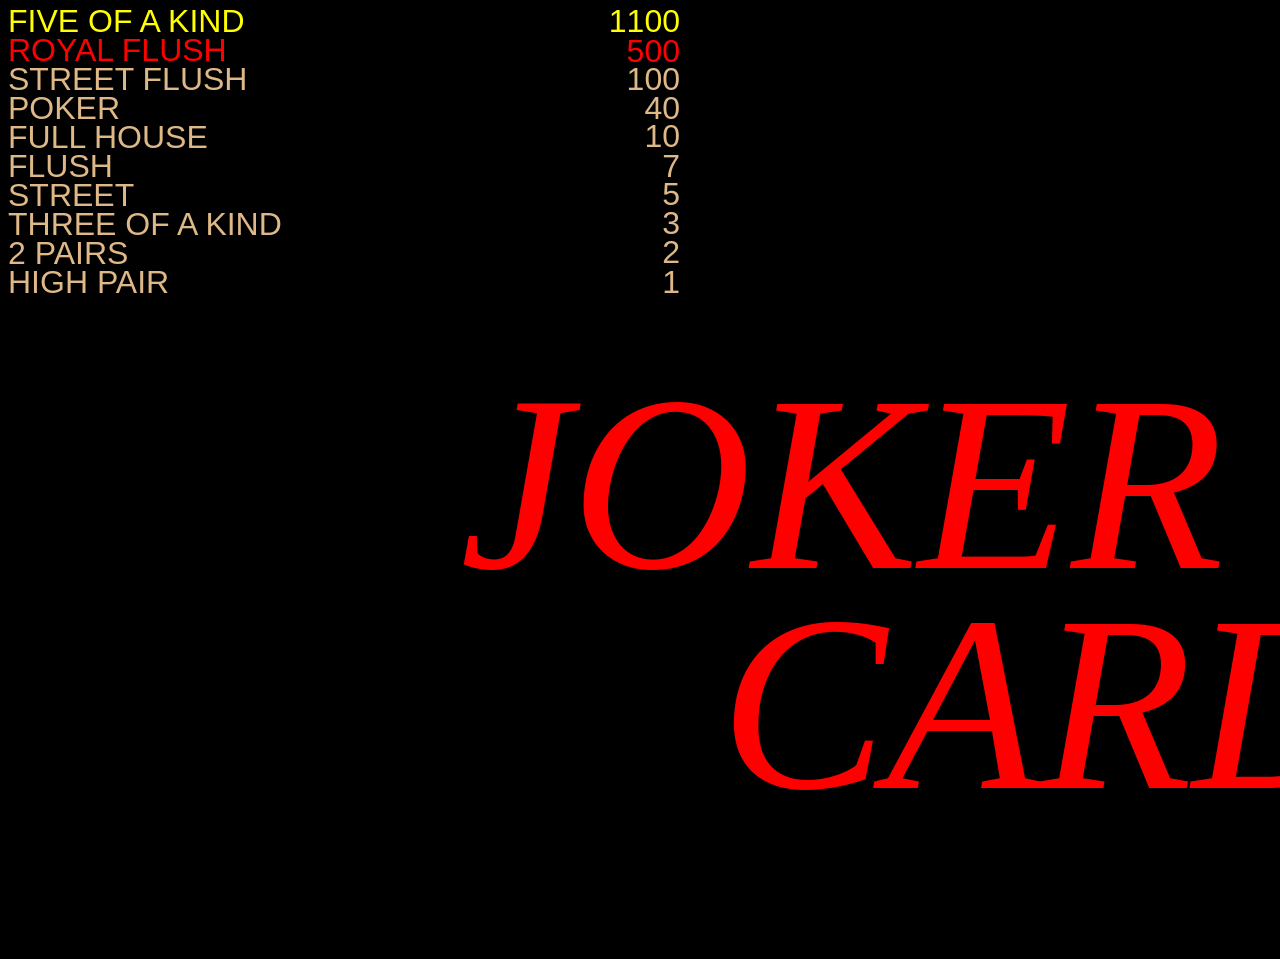
==== index.html @ f4aee1b8 "English" ====
<!DOCTYPE html>
<html lang="en">
<head>
    <meta charset="UTF-8">
    <meta http-equiv="X-UA-Compatible" content="IE=edge">
    <meta name="viewport" content="width=device-width, initial-scale=1.0">
    <title>Poker</title>
    <link rel="shortcut icon" href="#">
    <link rel="stylesheet" href="style.css">
</head>
<style>
    body {
        background-color: black;
    }
</style>
    
<body scroll="no" style="overflow: hidden">
 
    <img id="screenshoot" src="./Ostalo/Screenshoot.png" hidden alt="">
    <img id="$hand" src="./Ostalo/Rucno.png" alt="">

    <div id="table">
        <div id="win_name"></div>
        <div id="dobitak">DOBITAK</div>
        <div id="win_value"></div>
    </div>

    <label id="win_1">FIVE OF A KIND</label>
    <label id="value_1"></label><br>
    <label id="win_2">ROYAL FLUSH</label>
    <label id="value_2"></label><br>
    <label id="win_3">STREET FLUSH</label>
    <label id="value_3"></label><br>
    <label id="win_4">POKER</label>
    <label id="value_4"></label><br>
    <label id="win_5">FULL HOUSE</label>
    <label id="value_5"></label><br>
    <label id="win_6">FLUSH</label>
    <label id="value_6"></label><br>
    <label id="win_7">STREET</label>
    <label id="value_7"></label><br>
    <label id="win_8">THREE OF A KIND</label>
    <label id="value_8"></label><br>
    <label id="win_9">2 PAIRS</label>
    <label id="value_9"></label><br>
    <label id="win_10">HIGH PAIR</label>
    <label id="value_10"></label><br>

    <label id="kredit">CREDIT</label>
    <label id="credit"></label>
    <label id="ulog">BET</label>
    <label id="bet"></label>
    <label id="autohold">AUTOHOLD</label>
    <label id="cheat"></label>

    <img id="$field_1" src="./Cards/53.png" alt="">
    <img id="$field_2" src="./Cards/53.png" alt="">
    <img id="$field_3" src="./Cards/53.png" alt="">
    <img id="$field_4" src="./Cards/53.png" alt="">
    <img id="$field_5" src="./Cards/53.png" alt="">

    <img id="$field_00" src="./Cards/53.png" alt="">
    <img id="$field_01" src="./Cards/53.png" alt="">
    <img id="$field_02" src="./Cards/53.png" alt="">
    <img id="$field_03" src="./Cards/53.png" alt="">
    <img id="$field_04" src="./Cards/53.png" alt="">
    <img id="$field_05" src="./Cards/53.png" alt="">
    <img id="$field_06" src="./Cards/53.png" alt="">
    <img id="$field_07" src="./Cards/53.png" alt="">
    <img id="$field_08" src="./Cards/53.png" alt="">
    <img id="$field_09" src="./Cards/53.png" alt="">
    <img id="$field_10" src="./Cards/53.png" alt="">
    <img id="$field_11" src="./Cards/53.png" alt="">
    <img id="$field_12" src="./Cards/53.png" alt="">
    

    <img id="karta01" src="./Cards/01.png" hidden="true" alt="">
    <img id="karta02" src="./Cards/02.png" hidden="true" alt="">
    <img id="karta03" src="./Cards/03.png" hidden="true" alt="">
    <img id="karta04" src="./Cards/04.png" hidden="true" alt="">
    <img id="karta05" src="./Cards/05.png" hidden="true" alt="">
    <img id="karta06" src="./Cards/06.png" hidden="true" alt="">
    <img id="karta07" src="./Cards/07.png" hidden="true" alt="">
    <img id="karta08" src="./Cards/08.png" hidden="true" alt="">
    <img id="karta09" src="./Cards/09.png" hidden="true" alt="">
    <img id="karta10" src="./Cards/10.png" hidden="true" alt="">
    <img id="karta11" src="./Cards/11.png" hidden="true" alt="">
    <img id="karta12" src="./Cards/12.png" hidden="true" alt="">
    <img id="karta13" src="./Cards/13.png" hidden="true" alt="">
    <img id="karta14" src="./Cards/14.png" hidden="true" alt="">
    <img id="karta15" src="./Cards/15.png" hidden="true" alt="">
    <img id="karta16" src="./Cards/16.png" hidden="true" alt="">
    <img id="karta17" src="./Cards/17.png" hidden="true" alt="">
    <img id="karta18" src="./Cards/18.png" hidden="true" alt="">
    <img id="karta19" src="./Cards/19.png" hidden="true" alt="">
    <img id="karta20" src="./Cards/20.png" hidden="true" alt="">
    <img id="karta21" src="./Cards/21.png" hidden="true" alt="">
    <img id="karta22" src="./Cards/22.png" hidden="true" alt="">
    <img id="karta23" src="./Cards/23.png" hidden="true" alt="">
    <img id="karta24" src="./Cards/24.png" hidden="true" alt="">
    <img id="karta25" src="./Cards/25.png" hidden="true" alt="">
    <img id="karta26" src="./Cards/26.png" hidden="true" alt="">
    <img id="karta27" src="./Cards/27.png" hidden="true" alt="">
    <img id="karta28" src="./Cards/28.png" hidden="true" alt="">
    <img id="karta29" src="./Cards/29.png" hidden="true" alt="">
    <img id="karta30" src="./Cards/30.png" hidden="true" alt="">
    <img id="karta31" src="./Cards/31.png" hidden="true" alt="">
    <img id="karta32" src="./Cards/32.png" hidden="true" alt="">
    <img id="karta33" src="./Cards/33.png" hidden="true" alt="">
    <img id="karta34" src="./Cards/34.png" hidden="true" alt="">
    <img id="karta35" src="./Cards/35.png" hidden="true" alt="">
    <img id="karta36" src="./Cards/36.png" hidden="true" alt="">
    <img id="karta37" src="./Cards/37.png" hidden="true" alt="">
    <img id="karta38" src="./Cards/38.png" hidden="true" alt="">
    <img id="karta39" src="./Cards/39.png" hidden="true" alt="">
    <img id="karta40" src="./Cards/40.png" hidden="true" alt="">
    <img id="karta41" src="./Cards/41.png" hidden="true" alt="">
    <img id="karta42" src="./Cards/42.png" hidden="true" alt="">
    <img id="karta43" src="./Cards/43.png" hidden="true" alt="">
    <img id="karta44" src="./Cards/44.png" hidden="true" alt="">
    <img id="karta45" src="./Cards/45.png" hidden="true" alt="">
    <img id="karta46" src="./Cards/46.png" hidden="true" alt="">
    <img id="karta47" src="./Cards/47.png" hidden="true" alt="">
    <img id="karta48" src="./Cards/48.png" hidden="true" alt="">
    <img id="karta49" src="./Cards/49.png" hidden="true" alt="">
    <img id="karta50" src="./Cards/50.png" hidden="true" alt="">
    <img id="karta51" src="./Cards/51.png" hidden="true" alt="">
    <img id="karta52" src="./Cards/52.png" hidden="true" alt="">
 
    <label id="reklama1">JOKER</label><br>
    <label id="reklama2">CARD</label><br>

    <label id="levo">&nbsp;&nbsp;&nbsp;&nbsp;&nbsp;LACIKA BAČI&nbsp;&nbsp;&nbsp;&nbsp;&nbsp;</label>
    <label id="desno">SERBIA 2023</label>
    <label id="poruka1">PRESS DEAL CARDS</label>
    <label id="poruka2">CHOOSE BET</label>
    <label id="message_3">PRESS HOLD CARDS</label>
    <label id="message_4">PRESS DEAL CARDS</label>
    <label id="message_5">PRESS CLEAR CARDS</label>
    <label id="stop1">HOLD</label>
    <label id="stop2">HOLD</label>
    <label id="stop3">HOLD</label>
    <label id="stop4">HOLD</label>
    <label id="stop5">HOLD</label>

    <label id="high">8, 9, 10, J, Q, K = HOCH</label>
    <label id="low">A, 2, 3, 4, 5, 6 = TIEF</label>

    <div id="left_choice">
        <div id="dupliranje">DUPLIRANJE</div>
    </div>
    <div id="right_choice">
        <div id="kasiranje">KASIRANJE</div>
    </div>
    <div id="victory">
        <div id="pobedio">POBEDIO !</div>
    </div>

    <label id="high_choice">HOCH</label>
    <label id="low_choice">TIEF</label>
    
    <audio id="audioIntro" controls style="display:none">
        <source src="./Audio/Intro.wav" allow="autoplay"> </audio>
    <audio id="audioKredit" controls style="display:none">
        <source src="./Audio/Kredit.wav"></audio>
    <audio id="audioUlog" controls style="display:none">
        <source src="./Audio/Ulog.wav"></audio>
    <audio id="audioAutohold" controls style="display:none">
        <source src="./Audio/Autohold.wav"></audio>
    <audio id="audioDeljenje1" controls style="display:none">
        <source src="./Audio/Deljenje1.wav"></audio>
    <audio id="audioKarta-1-5" controls style="display:none">
        <source src="./Audio/Karta-1-5.wav"></audio>
     <audio id="audioStop" controls style="display:none">
        <source src="./Audio/Stop.wav"></audio>
    <audio id="audioPonistavanje" controls style="display:none">
        <source src="./Audio/Ponistavanje.wav"></audio>
    <audio id="audioDeljenje2" controls style="display:none">
        <source src="./Audio/Deljenje2.wav"></audio>
    <audio id="audioKarta1" controls style="display:none">
        <source src="./Audio/Karta1.wav"></audio>
    <audio id="audioKarta2" controls style="display:none">
        <source src="./Audio/Karta2.wav"></audio>
    <audio id="audioKarta3" controls style="display:none">
        <source src="./Audio/Karta3.wav"></audio>
    <audio id="audioKarta4" controls style="display:none">
        <source src="./Audio/Karta4.wav"></audio>
    <audio id="audioKarta5" controls style="display:none">
        <source src="./Audio/Karta5.wav"></audio>
    <audio id="audio_win" controls style="display:none">
        <source src="./Audio/Dobitak.wav"></audio>
    <audio id="audioCount1" controls style="display:none">
        <source src="./Audio/Count1.wav"></audio>
    <audio id="audioCount2" controls style="display:none">
        <source src="./Audio/Count2.wav"></audio>
    <audio id="audio_high" controls style="display:none">
        <source src="./Audio/Hoch.wav"></audio>
    <audio id="audio_low" controls style="display:none">
        <source src="./Audio/Tief.wav"></audio>
    <audio id="audio_hit" controls style="display:none">
        <source src="./Audio/Pogodak.wav"></audio>

        <script src="./Index.js"></script>
 <!-- 

//-->
 
</body>
</html>
---- style.css ----
#win_1 {
    position: relative;
    text-align:left;
    top: -5px;
    left: 0px;
    font-size: 32px;
    color:yellow;
    font-family: Helvetica, Arial, Verdana, Tahoma, sans-serif;
}
#win_2 {
    position: relative;
    text-align:left;
    top: -13px;
    font-size: 32px;
    color:red;
    font-family: Helvetica, Arial, Verdana, Tahoma, sans-serif;
}
#win_3 {
    position: relative;
    text-align:left;
    top: -21px;
    font-size: 32px;
    color:burlywood;
    font-family: Helvetica, Arial, Verdana, Tahoma, sans-serif;
}
#win_4 {
    position: relative;
    text-align:left;
    top: -29px;
    font-size: 32px;
    color:burlywood;
    font-family: Helvetica, Arial, Verdana, Tahoma, sans-serif;
}
#win_5 {
    position: relative;
    text-align:left;
    top: -37px;
    font-size: 32px;
    color:burlywood;
    font-family: Helvetica, Arial, Verdana, Tahoma, sans-serif;
}
#win_6 {
    position: relative;
    text-align:left;
    top: -45px;
    font-size: 32px;
    color:burlywood;
    font-family: Helvetica, Arial, Verdana, Tahoma, sans-serif;
}
#win_7 {
    position: relative;
    text-align:left;
    top: -53px;
    font-size: 32px;
    color:burlywood;
    font-family: Helvetica, Arial, Verdana, Tahoma, sans-serif;
}
#win_8 {
    position: relative;
    text-align:left;
    top: -61px;
    font-size: 32px;
    color:burlywood;
    font-family: Helvetica, Arial, Verdana, Tahoma, sans-serif;
}
#win_9 {
    position: relative;
    text-align:left;
    top: -69px;
    font-size: 32px;
    color:burlywood;
    font-family: Helvetica, Arial, Verdana, Tahoma, sans-serif;
}
#win_10 {
    position: relative;
    text-align:left;
    top: -77px;
    font-size: 32px;
    color:burlywood;
    font-family: Helvetica, Arial, Verdana, Tahoma, sans-serif;
}
#value_1 {
    position: absolute;
    text-align: right;
    top: 3px;
    right: 600px;
    font-size: 32px;
    color:yellow;
    font-family: Helvetica, Arial, Verdana, Tahoma, sans-serif;
}
#value_2 {
    position: absolute;
    text-align: right;
    top: 33px;
    right: 600px;
    font-size: 32px;
    color:red;
    font-family: Helvetica, Arial, Verdana, Tahoma, sans-serif;
}
#value_3 {
    position: absolute;
    text-align: right;
    top: 61px;
    right: 600px;
    font-size: 32px;
    color:burlywood;
    font-family: Helvetica, Arial, Verdana, Tahoma, sans-serif;
}
#value_4 {
    position: absolute;
    text-align: right;
    top: 90px;
    right: 600px;
    font-size: 32px;
    color:burlywood;
    font-family: Helvetica, Arial, Verdana, Tahoma, sans-serif;
}
#value_5 {
    position: absolute;
    text-align: right;
    top: 118px;
    right: 600px;
    font-size: 32px;
    color:burlywood;
    font-family: Helvetica, Arial, Verdana, Tahoma, sans-serif;
}
#value_6 {
    position: absolute;
    text-align: right;
    top: 148px;
    right: 600px;
    font-size: 32px;
    color:burlywood;
    font-family: Helvetica, Arial, Verdana, Tahoma, sans-serif;
}
#value_7 {
    position: absolute;
    text-align: right;
    top: 176px;
    right: 600px;
    font-size: 32px;
    color:burlywood;
    font-family: Helvetica, Arial, Verdana, Tahoma, sans-serif;
}
#value_8 {
    position: absolute;
    text-align: right;
    top: 205px;
    right: 600px;
    font-size: 32px;
    color:burlywood;
    font-family: Helvetica, Arial, Verdana, Tahoma, sans-serif;
}
#value_9 {
    position: absolute;
    text-align: right;
    top: 234px;
    right: 600px;
    font-size: 32px;
    color:burlywood;
    font-family: Helvetica, Arial, Verdana, Tahoma, sans-serif;
}
#value_10 {
    position: absolute;
    text-align: right;
    top: 264px;
    right: 600px;
    font-size: 32px;
    color:burlywood;
    font-family: Helvetica, Arial, Verdana, Tahoma, sans-serif;
}
#kredit {
    position:absolute;
    text-align:left;
    top: 36px;
    left: 1574px;
    font-size: 32px;
    color:red;
    font-family: Helvetica, Arial, Verdana, Tahoma, sans-serif;
}
#credit {
    position:absolute;
    text-align:left;
    top: 66px;
    left: 1600px;
    font-size: 32px;
    color:burlywood;
    font-family: Helvetica, Arial, Verdana, Tahoma, sans-serif;
}
#ulog {
    position: absolute;
    text-align:left;
    top: 120px;
    left: 1598px;
    font-size: 32px;
    color:yellow;
    font-family: Helvetica, Arial, Verdana, Tahoma, sans-serif;
}
#bet {
    position: absolute;
    text-align:left;
    top: 150px;
    left: 1612px;
    font-size: 32px;
    color:burlywood;
    font-family: Helvetica, Arial, Verdana, Tahoma, sans-serif;
}
#autohold {
    position: absolute;
    text-align:left;
    top: 208px;
    left: 1548px;
    font-size: 32px;
    color:blue;
    font-family: Helvetica, Arial, Verdana, Tahoma, sans-serif;
}
#reklama1 {
    position: absolute;
    text-align:left;
    top: 340px;
    left: 460px;
    font-size: 250px;
    font-style: italic;
    color:red;
    font-family: 'Algerian', cursive;
}
#reklama2 {
    position: absolute;
    text-align:left;
    top: 560px;
    left: 720px;
    font-size: 250px;
    font-style: italic;
    color:red;
    font-family: 'Algerian', cursive;
}
#levo {
    position: absolute;
    text-align:left;
    top: 885px;
    left: 10px;
    font-size: 32px;
    text-shadow: 2px 2px red;
    color:yellow;
    font-family: Helvetica, Arial, Verdana, Tahoma, sans-serif;
    background-color: red;
}
#desno {
    position: absolute;
    text-align:left;
    top: 885px;
    left: 1606px;
    font-size: 32px;
    text-shadow: 2px 2px red;
    color:yellow;
    font-family: Helvetica, Arial, Verdana, Tahoma, sans-serif;
    background-color: red;
}
#poruka1 {
    position: absolute;
    text-align:left;
    top: 885px;
    left: 734px;
    font-size: 32px;
    text-shadow: 2px 2px red;
    color:yellow;
    font-family: Helvetica, Arial, Verdana, Tahoma, sans-serif;
    background-color: red;
}
#poruka2 {
    position: absolute;
    text-align:left;
    top: 885px;
    left: 734px;
    font-size: 32px;
    text-shadow: 2px 2px red;
    color:yellow;
    font-family: Helvetica, Arial, Verdana, Tahoma, sans-serif;
    background-color: red;
}
#message_3 {
    position: absolute;
    text-align:left;
    top: 885px;
    left: 734px;
    font-size: 32px;
    text-shadow: 2px 2px red;
    color:yellow;
    font-family: Helvetica, Arial, Verdana, Tahoma, sans-serif;
    background-color: red;
}
#message_4 {
    position: absolute;
    text-align:left;
    top: 885px;
    left: 734px;
    font-size: 32px;
    text-shadow: 2px 2px red;
    color:yellow;
    font-family: Helvetica, Arial, Verdana, Tahoma, sans-serif;
    background-color: red;
}
#message_5 {
    position: absolute;
    text-align:left;
    top: 885px;
    left: 700px;
    font-size: 32px;
    text-shadow: 2px 2px red;
    color:yellow;
    font-family: Helvetica, Arial, Verdana, Tahoma, sans-serif;
    background-color: red;
}
#stop1 {
    position: absolute;
    text-align:left;
    top: 843px;
    left: 115px;
    font-size: 32px;
    text-shadow: 2px 2px red;
    color:yellow;
    font-family: Helvetica, Arial, Verdana, Tahoma, sans-serif;
    background-color: red;
}
#stop2 {
    position: absolute;
    text-align:left;
    top: 843px;
    left: 500px;
    font-size: 32px;
    text-shadow: 2px 2px red;
    color:yellow;
    font-family: Helvetica, Arial, Verdana, Tahoma, sans-serif;
    background-color: red;
}
#stop3 {
    position: absolute;
    text-align:left;
    top: 843px;
    left: 880px;
    font-size: 32px;
    text-shadow: 2px 2px red;
    color:yellow;
    font-family: Helvetica, Arial, Verdana, Tahoma, sans-serif;
    background-color: red;
}
#stop4 {
    position: absolute;
    text-align:left;
    top: 843px;
    left: 1260px;
    font-size: 32px;
    text-shadow: 2px 2px red;
    color:yellow;
    font-family: Helvetica, Arial, Verdana, Tahoma, sans-serif;
    background-color: red;
}
#stop5 {
    position: absolute;
    text-align:left;
    top: 843px;
    left: 1635px;
    font-size: 32px;
    text-shadow: 2px 2px red;
    color:yellow;
    font-family: Helvetica, Arial, Verdana, Tahoma, sans-serif;
    background-color: red;
}
#table {
    position: absolute;
    top: 5px;
    left: 10px;
    width: 1300px;
    height: 280px;
    text-align: center;
    color: yellow;
    border: 8px solid;
    border-radius: 25px;
    background-color: red;
}
#dobitak {
    position: absolute;
    top: 140px;
    left: 10px;
    font-family: Helvetica, Arial, Verdana, Tahoma, sans-serif;
    font-size: 128px;
}
#win_name {
    position: absolute;
    top: -10px;
    left: 10px;
    font-family: Helvetica, Arial, Verdana, Tahoma, sans-serif;
    font-size: 128px;
}
#win_value {
    position: absolute;
    text-align: right;
    top: 140px;
    right: 20px;
    font-family: Helvetica, Arial, Verdana, Tahoma, sans-serif;
    font-size: 128px;
}
#left_choice {
    position: absolute;
    top: 856px;
    left: 12px;
    width: 720px;
    height: 50px;
    text-align: center;
    color: yellow;
    border: 2px solid;
    border-radius: 5px;
    background-color: red;
}
#right_choice {
    position: absolute;
    top: 856px;
    left: 1150px;
    width: 725px;
    height: 50px;
    text-align: center;
    color: yellow;
    border: 2px solid;
    border-radius: 5px;
    background-color: red;
}
#dupliranje {
    position: absolute;
    top: 0px;
    left: 200px;
    font-family: Helvetica, Arial, Verdana, Tahoma, sans-serif;
    font-size: 48px;
}
#kasiranje {
    position: absolute;
    top: 0px;
    left: 230px;
    font-family: Helvetica, Arial, Verdana, Tahoma, sans-serif;
    font-size: 48px;
}
#victory {
    position: absolute;
    top: 856px;
    left: 572px;
    width: 720px;
    height: 50px;
    text-align: center;
    color: yellow;
    border: 2px solid;
    border-radius: 5px;
    background-color: red;
}
#pobedio {
    position: absolute;
    top: -7px;
    left: 230px;
    font-family: Helvetica, Arial, Verdana, Tahoma, sans-serif;
    font-size: 56px;
}
#high {
    position: absolute;
    top: 843px;
    left: 780px;
    font-size: 32px;
    color:yellow;
    font-family: Helvetica, Arial, Verdana, Tahoma, sans-serif;
}
#low {
    position: absolute;
    top: 880px;
    left: 800px;
    font-size: 32px;
    color:yellow;
    font-family: Helvetica, Arial, Verdana, Tahoma, sans-serif;
}
#low_choice {
    position: absolute;
    top: 500px;
    left: 580px;
    font-size: 128px;
    color:yellow;
    font-family: Helvetica, Arial, Verdana, Tahoma, sans-serif;
}
#high_choice {
    position: absolute;
    top: 500px;
    left: 580px;
    font-size: 128px;
    color:yellow;
    font-family: Helvetica, Arial, Verdana, Tahoma, sans-serif;
}
#cheat {
    position: absolute;
    top: 40px;
    left: 1780px;
    font-size: 28px;
    color:yellow;
    font-family: Helvetica, Arial, Verdana, Tahoma, sans-serif;
}
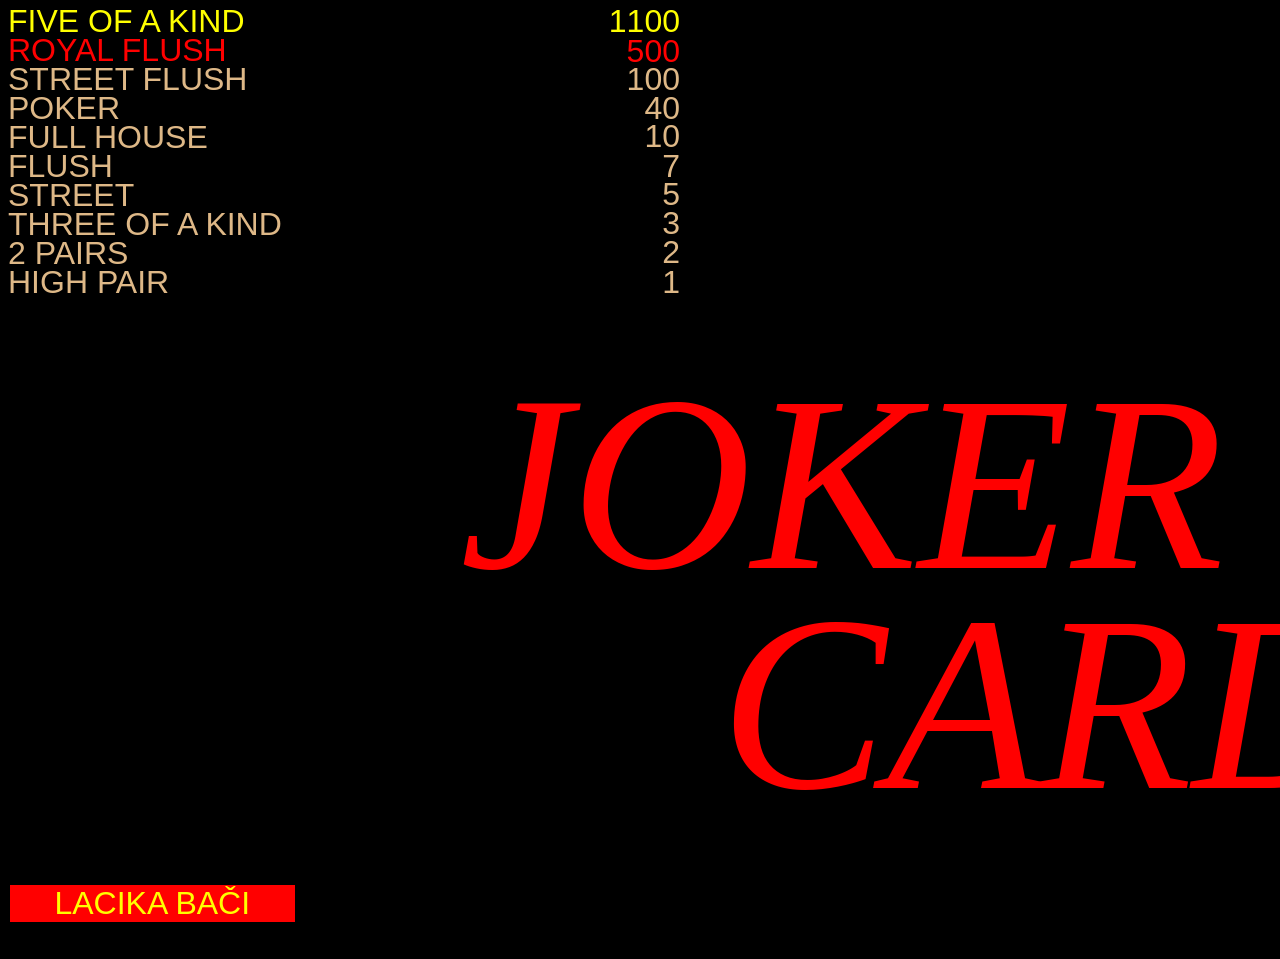
==== commit d6d79f9d: "English" ====
--- a/index.html
+++ b/index.html
@@ -21,7 +21,7 @@
 
     <div id="table">
         <div id="win_name"></div>
-        <div id="dobitak">DOBITAK</div>
+        <div id="Win">WIN =</div>
         <div id="win_value"></div>
     </div>
 
@@ -46,11 +46,11 @@
     <label id="win_10">HIGH PAIR</label>
     <label id="value_10"></label><br>
 
-    <label id="kredit">CREDIT</label>
+    <label id="Credit">CREDIT</label>
     <label id="credit"></label>
-    <label id="ulog">BET</label>
+    <label id="Bet">BET</label>
     <label id="bet"></label>
-    <label id="autohold">AUTOHOLD</label>
+    <label id="auto_hold">AUTOHOLD</label>
     <label id="cheat"></label>
 
     <img id="$field_1" src="./Cards/53.png" alt="">
@@ -127,13 +127,13 @@
     <img id="karta51" src="./Cards/51.png" hidden="true" alt="">
     <img id="karta52" src="./Cards/52.png" hidden="true" alt="">
  
-    <label id="reklama1">JOKER</label><br>
-    <label id="reklama2">CARD</label><br>
-
-    <label id="levo">&nbsp;&nbsp;&nbsp;&nbsp;&nbsp;LACIKA BAČI&nbsp;&nbsp;&nbsp;&nbsp;&nbsp;</label>
-    <label id="desno">SERBIA 2023</label>
-    <label id="poruka1">PRESS DEAL CARDS</label>
-    <label id="poruka2">CHOOSE BET</label>
+    <label id="joker">JOKER</label><br>
+    <label id="card">CARD</label><br>
+
+    <label id="left">&nbsp;&nbsp;&nbsp;&nbsp;&nbsp;LACIKA BAČI&nbsp;&nbsp;&nbsp;&nbsp;&nbsp;</label>
+    <label id="right">SERBIA 2023</label>
+    <label id="message_1">PRESS DEAL CARDS</label>
+    <label id="message_2">CHOOSE BET</label>
     <label id="message_3">PRESS HOLD CARDS</label>
     <label id="message_4">PRESS DEAL CARDS</label>
     <label id="message_5">PRESS CLEAR CARDS</label>
@@ -147,51 +147,51 @@
     <label id="low">A, 2, 3, 4, 5, 6 = TIEF</label>
 
     <div id="left_choice">
-        <div id="dupliranje">DUPLIRANJE</div>
+        <div id="Gambling">GAMBLING</div>
     </div>
     <div id="right_choice">
-        <div id="kasiranje">KASIRANJE</div>
+        <div id="Cashing">CASHING</div>
     </div>
     <div id="victory">
-        <div id="pobedio">POBEDIO !</div>
+        <div id="You_win">YOU WIN !</div>
     </div>
 
     <label id="high_choice">HOCH</label>
     <label id="low_choice">TIEF</label>
     
-    <audio id="audioIntro" controls style="display:none">
+    <audio id="audio_intro" controls style="display:none">
         <source src="./Audio/Intro.wav" allow="autoplay"> </audio>
-    <audio id="audioKredit" controls style="display:none">
+    <audio id="audio_credit" controls style="display:none">
         <source src="./Audio/Kredit.wav"></audio>
-    <audio id="audioUlog" controls style="display:none">
+    <audio id="audio_bet" controls style="display:none">
         <source src="./Audio/Ulog.wav"></audio>
-    <audio id="audioAutohold" controls style="display:none">
+    <audio id="audio_auto_hold" controls style="display:none">
         <source src="./Audio/Autohold.wav"></audio>
-    <audio id="audioDeljenje1" controls style="display:none">
+    <audio id="audio_deal_1" controls style="display:none">
         <source src="./Audio/Deljenje1.wav"></audio>
-    <audio id="audioKarta-1-5" controls style="display:none">
+    <audio id="audio_cards" controls style="display:none">
         <source src="./Audio/Karta-1-5.wav"></audio>
-     <audio id="audioStop" controls style="display:none">
+     <audio id="audio_stop" controls style="display:none">
         <source src="./Audio/Stop.wav"></audio>
-    <audio id="audioPonistavanje" controls style="display:none">
+    <audio id="audio_clear" controls style="display:none">
         <source src="./Audio/Ponistavanje.wav"></audio>
-    <audio id="audioDeljenje2" controls style="display:none">
+    <audio id="audio_deal_2" controls style="display:none">
         <source src="./Audio/Deljenje2.wav"></audio>
-    <audio id="audioKarta1" controls style="display:none">
+    <audio id="audio_card_1" controls style="display:none">
         <source src="./Audio/Karta1.wav"></audio>
-    <audio id="audioKarta2" controls style="display:none">
+    <audio id="audio_card_2" controls style="display:none">
         <source src="./Audio/Karta2.wav"></audio>
-    <audio id="audioKarta3" controls style="display:none">
+    <audio id="audio_card_3" controls style="display:none">
         <source src="./Audio/Karta3.wav"></audio>
-    <audio id="audioKarta4" controls style="display:none">
+    <audio id="audio_card_4" controls style="display:none">
         <source src="./Audio/Karta4.wav"></audio>
-    <audio id="audioKarta5" controls style="display:none">
+    <audio id="audio_card_5" controls style="display:none">
         <source src="./Audio/Karta5.wav"></audio>
     <audio id="audio_win" controls style="display:none">
         <source src="./Audio/Dobitak.wav"></audio>
-    <audio id="audioCount1" controls style="display:none">
+    <audio id="audio_count_1" controls style="display:none">
         <source src="./Audio/Count1.wav"></audio>
-    <audio id="audioCount2" controls style="display:none">
+    <audio id="audio_count_2" controls style="display:none">
         <source src="./Audio/Count2.wav"></audio>
     <audio id="audio_high" controls style="display:none">
         <source src="./Audio/Hoch.wav"></audio>
@@ -202,7 +202,6 @@
 
         <script src="./Index.js"></script>
  <!-- 
-
 //-->
  
 </body>
--- a/style.css
+++ b/style.css
@@ -169,7 +169,7 @@
     color:burlywood;
     font-family: Helvetica, Arial, Verdana, Tahoma, sans-serif;
 }
-#kredit {
+#Credit {
     position:absolute;
     text-align:left;
     top: 36px;
@@ -187,7 +187,7 @@
     color:burlywood;
     font-family: Helvetica, Arial, Verdana, Tahoma, sans-serif;
 }
-#ulog {
+#Bet {
     position: absolute;
     text-align:left;
     top: 120px;
@@ -205,7 +205,7 @@
     color:burlywood;
     font-family: Helvetica, Arial, Verdana, Tahoma, sans-serif;
 }
-#autohold {
+#auto_hold {
     position: absolute;
     text-align:left;
     top: 208px;
@@ -214,7 +214,7 @@
     color:blue;
     font-family: Helvetica, Arial, Verdana, Tahoma, sans-serif;
 }
-#reklama1 {
+#joker {
     position: absolute;
     text-align:left;
     top: 340px;
@@ -224,7 +224,7 @@
     color:red;
     font-family: 'Algerian', cursive;
 }
-#reklama2 {
+#card {
     position: absolute;
     text-align:left;
     top: 560px;
@@ -234,7 +234,7 @@
     color:red;
     font-family: 'Algerian', cursive;
 }
-#levo {
+#left {
     position: absolute;
     text-align:left;
     top: 885px;
@@ -245,7 +245,7 @@
     font-family: Helvetica, Arial, Verdana, Tahoma, sans-serif;
     background-color: red;
 }
-#desno {
+#right {
     position: absolute;
     text-align:left;
     top: 885px;
@@ -256,7 +256,7 @@
     font-family: Helvetica, Arial, Verdana, Tahoma, sans-serif;
     background-color: red;
 }
-#poruka1 {
+#message_1 {
     position: absolute;
     text-align:left;
     top: 885px;
@@ -267,7 +267,7 @@
     font-family: Helvetica, Arial, Verdana, Tahoma, sans-serif;
     background-color: red;
 }
-#poruka2 {
+#message_2 {
     position: absolute;
     text-align:left;
     top: 885px;
@@ -378,7 +378,7 @@
     border-radius: 25px;
     background-color: red;
 }
-#dobitak {
+#Win {
     position: absolute;
     top: 140px;
     left: 10px;
@@ -424,17 +424,17 @@
     border-radius: 5px;
     background-color: red;
 }
-#dupliranje {
+#Gambling {
     position: absolute;
     top: 0px;
-    left: 200px;
+    left: 220px;
     font-family: Helvetica, Arial, Verdana, Tahoma, sans-serif;
     font-size: 48px;
 }
-#kasiranje {
+#Cashing {
     position: absolute;
     top: 0px;
-    left: 230px;
+    left: 250px;
     font-family: Helvetica, Arial, Verdana, Tahoma, sans-serif;
     font-size: 48px;
 }
@@ -450,10 +450,10 @@
     border-radius: 5px;
     background-color: red;
 }
-#pobedio {
+#You_win {
     position: absolute;
     top: -7px;
-    left: 230px;
+    left: 232px;
     font-family: Helvetica, Arial, Verdana, Tahoma, sans-serif;
     font-size: 56px;
 }
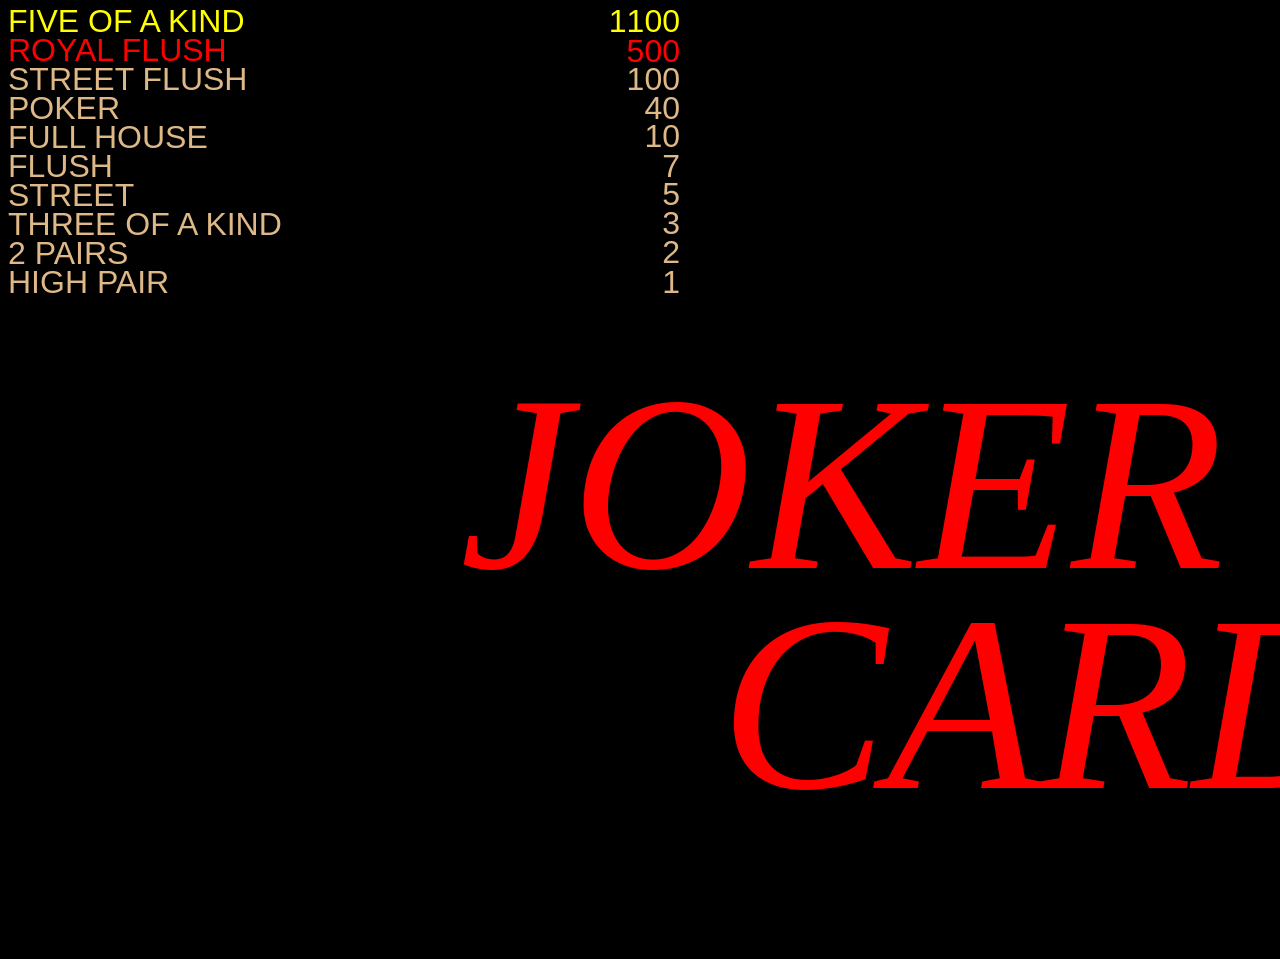
==== commit f5c12b64: "English" ====
--- a/index.html
+++ b/index.html
@@ -25,26 +25,26 @@
         <div id="win_value"></div>
     </div>
 
-    <label id="win_1">FIVE OF A KIND</label>
+    <label id="win_0">FIVE OF A KIND</label>
+    <label id="value_0"></label><br>
+    <label id="win_1">ROYAL FLUSH</label>
     <label id="value_1"></label><br>
-    <label id="win_2">ROYAL FLUSH</label>
+    <label id="win_2">STREET FLUSH</label>
     <label id="value_2"></label><br>
-    <label id="win_3">STREET FLUSH</label>
+    <label id="win_3">POKER</label>
     <label id="value_3"></label><br>
-    <label id="win_4">POKER</label>
+    <label id="win_4">FULL HOUSE</label>
     <label id="value_4"></label><br>
-    <label id="win_5">FULL HOUSE</label>
+    <label id="win_5">FLUSH</label>
     <label id="value_5"></label><br>
-    <label id="win_6">FLUSH</label>
+    <label id="win_6">STREET</label>
     <label id="value_6"></label><br>
-    <label id="win_7">STREET</label>
+    <label id="win_7">THREE OF A KIND</label>
     <label id="value_7"></label><br>
-    <label id="win_8">THREE OF A KIND</label>
+    <label id="win_8">2 PAIRS</label>
     <label id="value_8"></label><br>
-    <label id="win_9">2 PAIRS</label>
+    <label id="win_9">HIGH PAIR</label>
     <label id="value_9"></label><br>
-    <label id="win_10">HIGH PAIR</label>
-    <label id="value_10"></label><br>
 
     <label id="Credit">CREDIT</label>
     <label id="credit"></label>
@@ -74,58 +74,58 @@
     <img id="$field_12" src="./Cards/53.png" alt="">
     
 
-    <img id="karta01" src="./Cards/01.png" hidden="true" alt="">
-    <img id="karta02" src="./Cards/02.png" hidden="true" alt="">
-    <img id="karta03" src="./Cards/03.png" hidden="true" alt="">
-    <img id="karta04" src="./Cards/04.png" hidden="true" alt="">
-    <img id="karta05" src="./Cards/05.png" hidden="true" alt="">
-    <img id="karta06" src="./Cards/06.png" hidden="true" alt="">
-    <img id="karta07" src="./Cards/07.png" hidden="true" alt="">
-    <img id="karta08" src="./Cards/08.png" hidden="true" alt="">
-    <img id="karta09" src="./Cards/09.png" hidden="true" alt="">
-    <img id="karta10" src="./Cards/10.png" hidden="true" alt="">
-    <img id="karta11" src="./Cards/11.png" hidden="true" alt="">
-    <img id="karta12" src="./Cards/12.png" hidden="true" alt="">
-    <img id="karta13" src="./Cards/13.png" hidden="true" alt="">
-    <img id="karta14" src="./Cards/14.png" hidden="true" alt="">
-    <img id="karta15" src="./Cards/15.png" hidden="true" alt="">
-    <img id="karta16" src="./Cards/16.png" hidden="true" alt="">
-    <img id="karta17" src="./Cards/17.png" hidden="true" alt="">
-    <img id="karta18" src="./Cards/18.png" hidden="true" alt="">
-    <img id="karta19" src="./Cards/19.png" hidden="true" alt="">
-    <img id="karta20" src="./Cards/20.png" hidden="true" alt="">
-    <img id="karta21" src="./Cards/21.png" hidden="true" alt="">
-    <img id="karta22" src="./Cards/22.png" hidden="true" alt="">
-    <img id="karta23" src="./Cards/23.png" hidden="true" alt="">
-    <img id="karta24" src="./Cards/24.png" hidden="true" alt="">
-    <img id="karta25" src="./Cards/25.png" hidden="true" alt="">
-    <img id="karta26" src="./Cards/26.png" hidden="true" alt="">
-    <img id="karta27" src="./Cards/27.png" hidden="true" alt="">
-    <img id="karta28" src="./Cards/28.png" hidden="true" alt="">
-    <img id="karta29" src="./Cards/29.png" hidden="true" alt="">
-    <img id="karta30" src="./Cards/30.png" hidden="true" alt="">
-    <img id="karta31" src="./Cards/31.png" hidden="true" alt="">
-    <img id="karta32" src="./Cards/32.png" hidden="true" alt="">
-    <img id="karta33" src="./Cards/33.png" hidden="true" alt="">
-    <img id="karta34" src="./Cards/34.png" hidden="true" alt="">
-    <img id="karta35" src="./Cards/35.png" hidden="true" alt="">
-    <img id="karta36" src="./Cards/36.png" hidden="true" alt="">
-    <img id="karta37" src="./Cards/37.png" hidden="true" alt="">
-    <img id="karta38" src="./Cards/38.png" hidden="true" alt="">
-    <img id="karta39" src="./Cards/39.png" hidden="true" alt="">
-    <img id="karta40" src="./Cards/40.png" hidden="true" alt="">
-    <img id="karta41" src="./Cards/41.png" hidden="true" alt="">
-    <img id="karta42" src="./Cards/42.png" hidden="true" alt="">
-    <img id="karta43" src="./Cards/43.png" hidden="true" alt="">
-    <img id="karta44" src="./Cards/44.png" hidden="true" alt="">
-    <img id="karta45" src="./Cards/45.png" hidden="true" alt="">
-    <img id="karta46" src="./Cards/46.png" hidden="true" alt="">
-    <img id="karta47" src="./Cards/47.png" hidden="true" alt="">
-    <img id="karta48" src="./Cards/48.png" hidden="true" alt="">
-    <img id="karta49" src="./Cards/49.png" hidden="true" alt="">
-    <img id="karta50" src="./Cards/50.png" hidden="true" alt="">
-    <img id="karta51" src="./Cards/51.png" hidden="true" alt="">
-    <img id="karta52" src="./Cards/52.png" hidden="true" alt="">
+    <img id="card_01" src="./Cards/01.png" hidden="true" alt="">
+    <img id="card_02" src="./Cards/02.png" hidden="true" alt="">
+    <img id="card_03" src="./Cards/03.png" hidden="true" alt="">
+    <img id="card_04" src="./Cards/04.png" hidden="true" alt="">
+    <img id="card_05" src="./Cards/05.png" hidden="true" alt="">
+    <img id="card_06" src="./Cards/06.png" hidden="true" alt="">
+    <img id="card_07" src="./Cards/07.png" hidden="true" alt="">
+    <img id="card_08" src="./Cards/08.png" hidden="true" alt="">
+    <img id="card_09" src="./Cards/09.png" hidden="true" alt="">
+    <img id="card_10" src="./Cards/10.png" hidden="true" alt="">
+    <img id="card_11" src="./Cards/11.png" hidden="true" alt="">
+    <img id="card_12" src="./Cards/12.png" hidden="true" alt="">
+    <img id="card_13" src="./Cards/13.png" hidden="true" alt="">
+    <img id="card_14" src="./Cards/14.png" hidden="true" alt="">
+    <img id="card_15" src="./Cards/15.png" hidden="true" alt="">
+    <img id="card_16" src="./Cards/16.png" hidden="true" alt="">
+    <img id="card_17" src="./Cards/17.png" hidden="true" alt="">
+    <img id="card_18" src="./Cards/18.png" hidden="true" alt="">
+    <img id="card_19" src="./Cards/19.png" hidden="true" alt="">
+    <img id="card_20" src="./Cards/20.png" hidden="true" alt="">
+    <img id="card_21" src="./Cards/21.png" hidden="true" alt="">
+    <img id="card_22" src="./Cards/22.png" hidden="true" alt="">
+    <img id="card_23" src="./Cards/23.png" hidden="true" alt="">
+    <img id="card_24" src="./Cards/24.png" hidden="true" alt="">
+    <img id="card_25" src="./Cards/25.png" hidden="true" alt="">
+    <img id="card_26" src="./Cards/26.png" hidden="true" alt="">
+    <img id="card_27" src="./Cards/27.png" hidden="true" alt="">
+    <img id="card_28" src="./Cards/28.png" hidden="true" alt="">
+    <img id="card_29" src="./Cards/29.png" hidden="true" alt="">
+    <img id="card_30" src="./Cards/30.png" hidden="true" alt="">
+    <img id="card_31" src="./Cards/31.png" hidden="true" alt="">
+    <img id="card_32" src="./Cards/32.png" hidden="true" alt="">
+    <img id="card_33" src="./Cards/33.png" hidden="true" alt="">
+    <img id="card_34" src="./Cards/34.png" hidden="true" alt="">
+    <img id="card_35" src="./Cards/35.png" hidden="true" alt="">
+    <img id="card_36" src="./Cards/36.png" hidden="true" alt="">
+    <img id="card_37" src="./Cards/37.png" hidden="true" alt="">
+    <img id="card_38" src="./Cards/38.png" hidden="true" alt="">
+    <img id="card_39" src="./Cards/39.png" hidden="true" alt="">
+    <img id="card_40" src="./Cards/40.png" hidden="true" alt="">
+    <img id="card_41" src="./Cards/41.png" hidden="true" alt="">
+    <img id="card_42" src="./Cards/42.png" hidden="true" alt="">
+    <img id="card_43" src="./Cards/43.png" hidden="true" alt="">
+    <img id="card_44" src="./Cards/44.png" hidden="true" alt="">
+    <img id="card_45" src="./Cards/45.png" hidden="true" alt="">
+    <img id="card_46" src="./Cards/46.png" hidden="true" alt="">
+    <img id="card_47" src="./Cards/47.png" hidden="true" alt="">
+    <img id="card_48" src="./Cards/48.png" hidden="true" alt="">
+    <img id="card_49" src="./Cards/49.png" hidden="true" alt="">
+    <img id="card_50" src="./Cards/50.png" hidden="true" alt="">
+    <img id="card_51" src="./Cards/51.png" hidden="true" alt="">
+    <img id="card_52" src="./Cards/52.png" hidden="true" alt="">
  
     <label id="joker">JOKER</label><br>
     <label id="card">CARD</label><br>
--- a/style.css
+++ b/style.css
@@ -1,4 +1,4 @@
-#win_1 {
+#win_0 {
     position: relative;
     text-align:left;
     top: -5px;
@@ -7,100 +7,109 @@
     color:yellow;
     font-family: Helvetica, Arial, Verdana, Tahoma, sans-serif;
 }
+#win_1 {
+    position: relative;
+    text-align:left;
+    top: -13px;
+    font-size: 32px;
+    color:red;
+    font-family: Helvetica, Arial, Verdana, Tahoma, sans-serif;
+}
 #win_2 {
     position: relative;
     text-align:left;
-    top: -13px;
+    top: -21px;
+    font-size: 32px;
+    color:burlywood;
+    font-family: Helvetica, Arial, Verdana, Tahoma, sans-serif;
+}
+#win_3 {
+    position: relative;
+    text-align:left;
+    top: -29px;
+    font-size: 32px;
+    color:burlywood;
+    font-family: Helvetica, Arial, Verdana, Tahoma, sans-serif;
+}
+#win_4 {
+    position: relative;
+    text-align:left;
+    top: -37px;
+    font-size: 32px;
+    color:burlywood;
+    font-family: Helvetica, Arial, Verdana, Tahoma, sans-serif;
+}
+#win_5 {
+    position: relative;
+    text-align:left;
+    top: -45px;
+    font-size: 32px;
+    color:burlywood;
+    font-family: Helvetica, Arial, Verdana, Tahoma, sans-serif;
+}
+#win_6 {
+    position: relative;
+    text-align:left;
+    top: -53px;
+    font-size: 32px;
+    color:burlywood;
+    font-family: Helvetica, Arial, Verdana, Tahoma, sans-serif;
+}
+#win_7 {
+    position: relative;
+    text-align:left;
+    top: -61px;
+    font-size: 32px;
+    color:burlywood;
+    font-family: Helvetica, Arial, Verdana, Tahoma, sans-serif;
+}
+#win_8 {
+    position: relative;
+    text-align:left;
+    top: -69px;
+    font-size: 32px;
+    color:burlywood;
+    font-family: Helvetica, Arial, Verdana, Tahoma, sans-serif;
+}
+#win_9 {
+    position: relative;
+    text-align:left;
+    top: -77px;
+    font-size: 32px;
+    color:burlywood;
+    font-family: Helvetica, Arial, Verdana, Tahoma, sans-serif;
+}
+#value_0 {
+    position: absolute;
+    text-align: right;
+    top: 3px;
+    right: 600px;
+    font-size: 32px;
+    color:yellow;
+    font-family: Helvetica, Arial, Verdana, Tahoma, sans-serif;
+}
+#value_1 {
+    position: absolute;
+    text-align: right;
+    top: 33px;
+    right: 600px;
     font-size: 32px;
     color:red;
     font-family: Helvetica, Arial, Verdana, Tahoma, sans-serif;
 }
-#win_3 {
-    position: relative;
-    text-align:left;
-    top: -21px;
-    font-size: 32px;
-    color:burlywood;
-    font-family: Helvetica, Arial, Verdana, Tahoma, sans-serif;
-}
-#win_4 {
-    position: relative;
-    text-align:left;
-    top: -29px;
-    font-size: 32px;
-    color:burlywood;
-    font-family: Helvetica, Arial, Verdana, Tahoma, sans-serif;
-}
-#win_5 {
-    position: relative;
-    text-align:left;
-    top: -37px;
-    font-size: 32px;
-    color:burlywood;
-    font-family: Helvetica, Arial, Verdana, Tahoma, sans-serif;
-}
-#win_6 {
-    position: relative;
-    text-align:left;
-    top: -45px;
-    font-size: 32px;
-    color:burlywood;
-    font-family: Helvetica, Arial, Verdana, Tahoma, sans-serif;
-}
-#win_7 {
-    position: relative;
-    text-align:left;
-    top: -53px;
-    font-size: 32px;
-    color:burlywood;
-    font-family: Helvetica, Arial, Verdana, Tahoma, sans-serif;
-}
-#win_8 {
-    position: relative;
-    text-align:left;
-    top: -61px;
-    font-size: 32px;
-    color:burlywood;
-    font-family: Helvetica, Arial, Verdana, Tahoma, sans-serif;
-}
-#win_9 {
-    position: relative;
-    text-align:left;
-    top: -69px;
-    font-size: 32px;
-    color:burlywood;
-    font-family: Helvetica, Arial, Verdana, Tahoma, sans-serif;
-}
-#win_10 {
-    position: relative;
-    text-align:left;
-    top: -77px;
-    font-size: 32px;
-    color:burlywood;
-    font-family: Helvetica, Arial, Verdana, Tahoma, sans-serif;
-}
-#value_1 {
-    position: absolute;
-    text-align: right;
-    top: 3px;
-    right: 600px;
-    font-size: 32px;
-    color:yellow;
-    font-family: Helvetica, Arial, Verdana, Tahoma, sans-serif;
-}
 #value_2 {
     position: absolute;
     text-align: right;
-    top: 33px;
-    right: 600px;
-    font-size: 32px;
-    color:red;
+    top: 61px;
+    right: 600px;
+    font-size: 32px;
+    color:burlywood;
     font-family: Helvetica, Arial, Verdana, Tahoma, sans-serif;
 }
 #value_3 {
     position: absolute;
     text-align: right;
-    top: 61px;
+    top: 90px;
     right: 600px;
     font-size: 32px;
     color:burlywood;
@@ -109,7 +118,7 @@
 #value_4 {
     position: absolute;
     text-align: right;
-    top: 90px;
+    top: 118px;
     right: 600px;
     font-size: 32px;
     color:burlywood;
@@ -118,7 +127,7 @@
 #value_5 {
     position: absolute;
     text-align: right;
-    top: 118px;
+    top: 148px;
     right: 600px;
     font-size: 32px;
     color:burlywood;
@@ -127,7 +136,7 @@
 #value_6 {
     position: absolute;
     text-align: right;
-    top: 148px;
+    top: 176px;
     right: 600px;
     font-size: 32px;
     color:burlywood;
@@ -136,7 +145,7 @@
 #value_7 {
     position: absolute;
     text-align: right;
-    top: 176px;
+    top: 205px;
     right: 600px;
     font-size: 32px;
     color:burlywood;
@@ -145,22 +154,13 @@
 #value_8 {
     position: absolute;
     text-align: right;
-    top: 205px;
+    top: 234px;
     right: 600px;
     font-size: 32px;
     color:burlywood;
     font-family: Helvetica, Arial, Verdana, Tahoma, sans-serif;
 }
 #value_9 {
-    position: absolute;
-    text-align: right;
-    top: 234px;
-    right: 600px;
-    font-size: 32px;
-    color:burlywood;
-    font-family: Helvetica, Arial, Verdana, Tahoma, sans-serif;
-}
-#value_10 {
     position: absolute;
     text-align: right;
     top: 264px;
